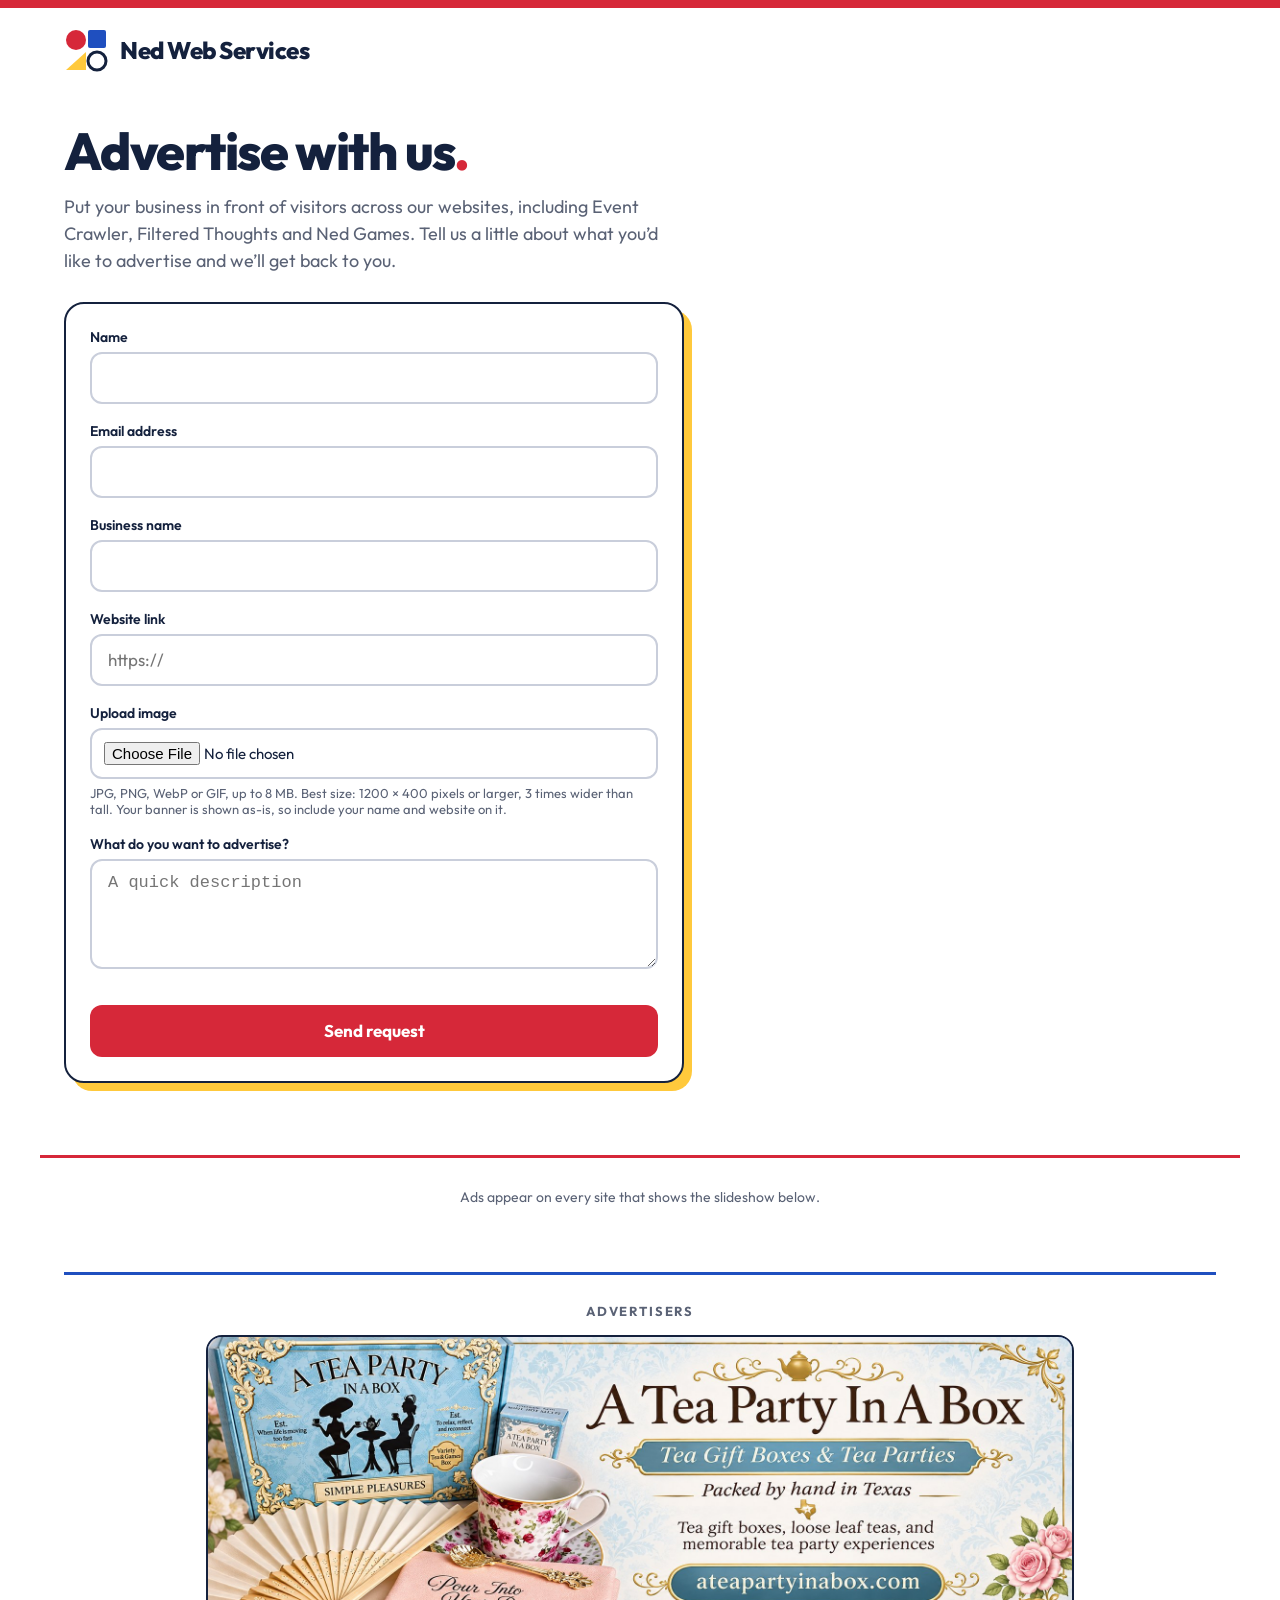
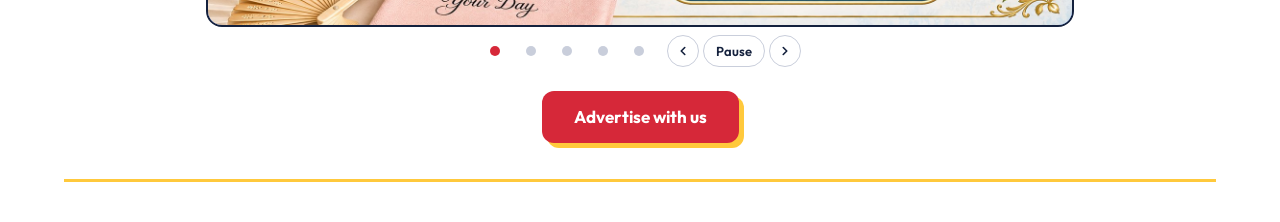
==== index.html @ 6bbf8ad9 "Ned Ads: shared advertiser slideshow, ad list and advertiser form Co-Authored-By: Claude Opus 5.5 <n" ====
<!doctype html>
<html lang="en"><head><meta charset="utf-8">
<title>Advertise With Us – Ned Web Services</title>
<meta name="robots" content="noindex">
<meta http-equiv="refresh" content="0; url=advertise.html">
<link rel="canonical" href="https://ads.nedwebservices.com/advertise.html">
</head><body><p><a href="advertise.html">Advertise with us</a></p></body></html>
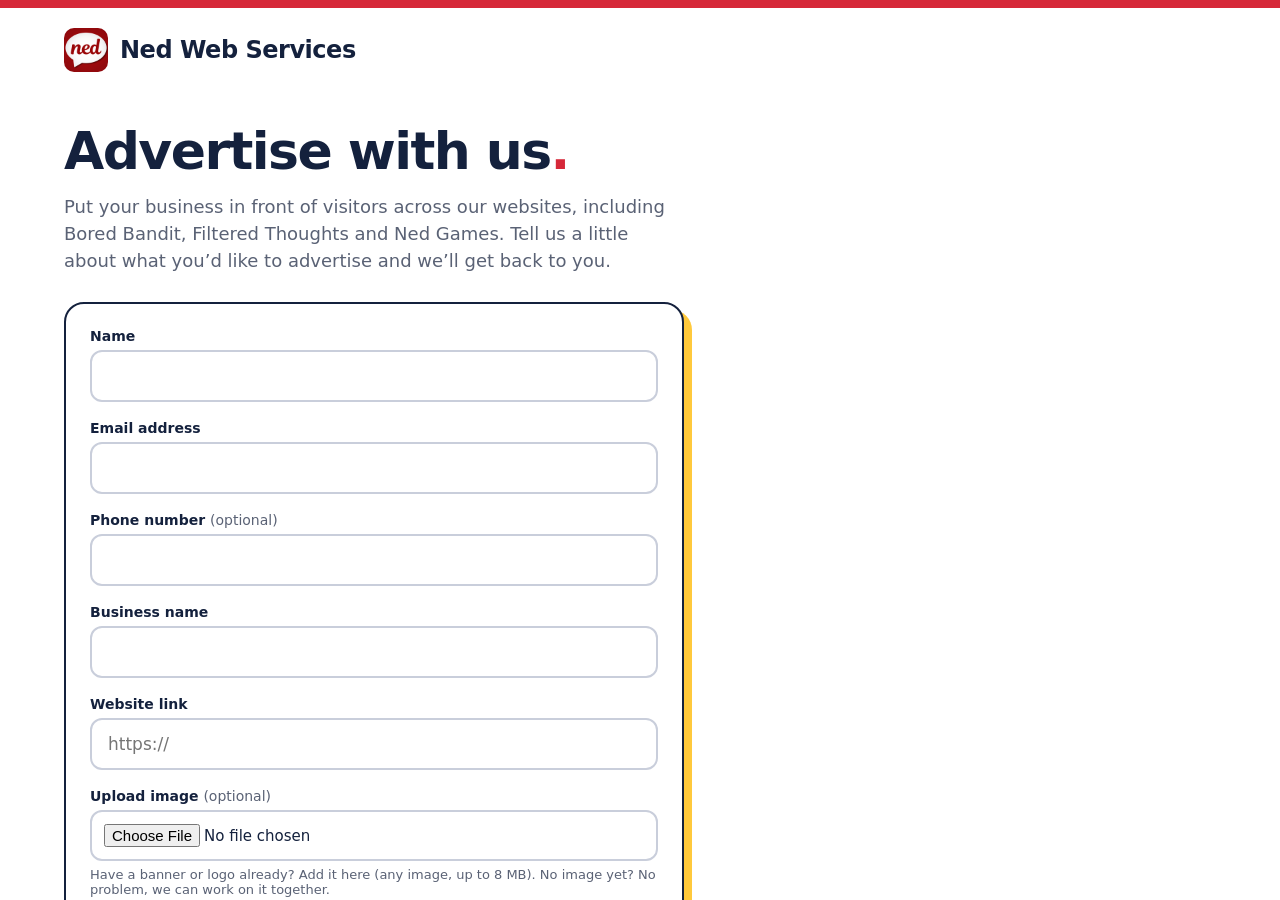
==== commit 76eba87a: "Add preview image and description tags" ====
--- a/index.html
+++ b/index.html
@@ -4,4 +4,17 @@
 <meta name="robots" content="noindex">
 <meta http-equiv="refresh" content="0; url=advertise.html">
 <link rel="canonical" href="https://ads.nedwebservices.com/advertise.html">
+<meta property="og:title" content="Advertise With Us – Ned Web Services">
+<meta property="og:description" content="Put your business in front of visitors across Bored Bandit, Filtered Thoughts, Ned Games, and more. Tell us what you want to advertise, and we'll help get you setup.">
+<meta property="og:url" content="https://ads.nedwebservices.com/">
+<meta property="og:type" content="website">
+<meta property="og:image" content="https://ads.nedwebservices.com/ads-preview-1200x630.png">
+<meta property="og:image:width" content="1200">
+<meta property="og:image:height" content="630">
+<meta property="og:image:alt" content="Advertise with us – Ned Web Services">
+<meta name="twitter:card" content="summary_large_image">
+<meta name="twitter:title" content="Advertise With Us – Ned Web Services">
+<meta name="twitter:description" content="Put your business in front of visitors across Bored Bandit, Filtered Thoughts, Ned Games, and more. Tell us what you want to advertise, and we'll help get you setup.">
+<meta name="twitter:image" content="https://ads.nedwebservices.com/ads-preview-1200x630.png">
+<meta name="twitter:image:alt" content="Advertise with us – Ned Web Services">
 </head><body><p><a href="advertise.html">Advertise with us</a></p></body></html>
